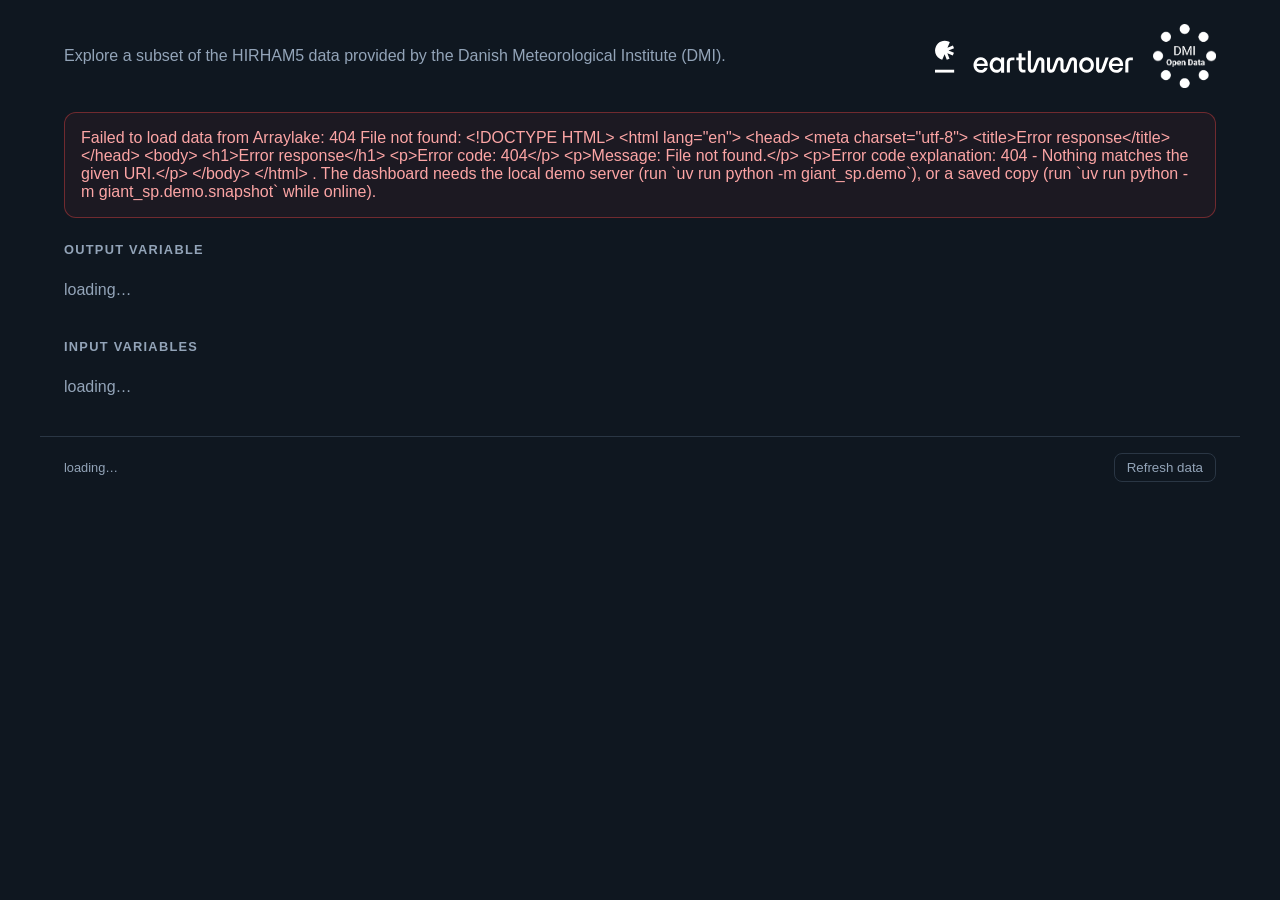
==== demo/dashboard/index.html @ bc4aaa97 "docs: retitle demo panels with key messages Replace generic panel headers ("Project overview", "Mode" ====
<!doctype html>
<html lang="en">
<head>
<meta charset="UTF-8" />
<meta name="viewport" content="width=device-width, initial-scale=1.0" />
<title>GIANT data dashboard</title>
<link rel="stylesheet" href="./style.css" />
<script src="https://cdn.plot.ly/plotly-2.35.2.min.js"></script>
<!-- No internet: use the copy saved by `python -m giant_sp.demo.snapshot`. -->
<script>window.Plotly || document.write('<script src="./static-api/plotly.min.js"><\/script>');</script>
</head>
<body>
<main class="main">
  <div class="intro">
    <p class="lede">
      Explore a subset of the HIRHAM5 data provided by the Danish Meteorological Institute (DMI).
    </p>
    <div class="intro-logos">
      <img class="intro-logo" src="../images/earthmover-logo-white.svg" alt="Earthmover" />
      <img class="intro-logo intro-logo-square" src="../logos/dmi_open_data.png" alt="DMI Open Data" />
    </div>
  </div>

  <div id="error" class="error hidden"></div>

  <div class="layout">
    <aside class="sidebar">
      <h2>Output variable</h2>
      <div id="output-variable-list" class="experiment-list">
        <p class="muted">loading…</p>
      </div>

      <h2>Input variables</h2>
      <div id="input-variable-list" class="experiment-list">
        <p class="muted">loading…</p>
      </div>
    </aside>

    <div id="plots" class="plots"></div>
  </div>
</main>

<footer class="footer">
  <span id="footer-info" class="muted">loading…</span>
  <div class="footer-actions">
    <button id="saved-btn" hidden>Use saved copy</button>
    <button id="refresh-btn">Refresh data</button>
  </div>
</footer>

<div id="lightbox" class="lightbox hidden">
  <img id="lightbox-img" alt="" />
</div>

<script src="./app.js"></script>
</body>
</html>
---- demo/dashboard/style.css ----
:root {
  --bg: #0f1720;
  --panel-bg: #161f2b;
  --fg: #e6edf3;
  --fg-muted: #93a4b8;
  --border: #2a3644;
}
* { box-sizing: border-box; }
body {
  margin: 0;
  background: var(--bg);
  color: var(--fg);
  font-family: -apple-system, BlinkMacSystemFont, "Segoe UI", Helvetica, Arial, sans-serif;
}
code { font-family: ui-monospace, SFMono-Regular, Menlo, monospace; font-size: 0.85em; }
.muted { color: var(--fg-muted); }
.hidden { display: none; }

.main { max-width: 1200px; margin: 0 auto; padding: 24px; }
.intro {
  display: flex; align-items: center; justify-content: space-between;
  gap: 24px; flex-wrap: wrap; margin: 0 0 24px;
}
.lede { color: var(--fg-muted); max-width: 720px; line-height: 1.6; margin: 0; }
.intro-logos { display: flex; align-items: center; gap: 20px; flex-shrink: 0; }
.intro-logo { height: 33px; width: auto; }
/* The DMI mark is roughly square, so it needs more height to read at the same weight. */
.intro-logo-square { height: 64px; }

.error {
  border: 1px solid rgba(239,68,68,0.4);
  background: rgba(239,68,68,0.06);
  color: #fca5a5;
  padding: 16px;
  border-radius: 12px;
  margin-bottom: 24px;
}

.layout { display: flex; gap: 32px; flex-wrap: wrap; }
.sidebar { width: 260px; flex-shrink: 0; }
.sidebar h2 {
  font-size: 0.8rem; text-transform: uppercase; letter-spacing: 0.1em;
  color: var(--fg-muted); margin: 24px 0 8px;
}
.sidebar h2:first-child { margin-top: 0; }
.experiment-list { display: flex; flex-direction: column; gap: 6px; }
.experiment-row { display: flex; align-items: center; gap: 8px; font-size: 0.9rem; cursor: pointer; }

select {
  background: var(--panel-bg); color: var(--fg); border: 1px solid var(--border);
  border-radius: 8px; padding: 6px 10px; width: 100%;
}

.plots { flex: 1; min-width: 320px; display: flex; flex-direction: column; gap: 24px; }
.plot-card { border: 1px solid var(--border); border-radius: 16px; padding: 16px; }
.plot-card h3 { margin: 0 0 8px; font-size: 1rem; font-weight: 500; }
.plot-body { display: flex; align-items: flex-start; gap: 16px; flex-wrap: wrap; }
.plot { flex: 1 1 0; min-width: 280px; max-width: 100%; height: 360px; overflow: hidden; }

.map-row {
  width: 180px; flex-shrink: 0; padding-left: 16px; border-left: 1px solid var(--border);
}
.map-controls { display: flex; flex-direction: column; gap: 8px; margin-bottom: 8px; }
.map-controls select, .map-controls input[type="date"], .map-controls input[type="range"] {
  background: var(--panel-bg); color: var(--fg); border: 1px solid var(--border);
  border-radius: 8px; padding: 6px 10px; width: 100%;
}
.map-img-wrap { position: relative; }
.map-img {
  display: block; width: 100%; border-radius: 8px; background: #fff; cursor: zoom-in;
  transition: opacity 0.15s ease;
}
.map-img.loading { opacity: 0.4; }
.map-spinner {
  display: none;
  position: absolute; top: 50%; left: 50%; transform: translate(-50%, -50%);
  width: 26px; height: 26px; border-radius: 50%;
  border: 3px solid rgba(255,255,255,0.25); border-top-color: #fff;
  animation: map-spin 0.8s linear infinite;
}
.map-spinner.visible { display: block; }
@keyframes map-spin { to { transform: translate(-50%, -50%) rotate(360deg); } }

.lightbox {
  position: fixed; inset: 0; z-index: 1000;
  display: flex; align-items: center; justify-content: center;
  background: rgba(0,0,0,0.8); padding: 40px; cursor: zoom-out;
}
.lightbox.hidden { display: none; }
.lightbox img { max-width: 90vw; max-height: 90vh; border-radius: 8px; background: #fff; }

.footer {
  border-top: 1px solid var(--border); padding: 16px 24px;
  display: flex; justify-content: space-between; align-items: center;
  max-width: 1200px; margin: 0 auto; font-size: 0.8rem;
}
.footer-actions { display: flex; gap: 8px; flex-shrink: 0; }
button {
  background: transparent; border: 1px solid var(--border); color: var(--fg-muted);
  padding: 6px 12px; border-radius: 8px; cursor: pointer;
}
button:hover { color: var(--fg); border-color: rgba(255,255,255,0.4); }
button:disabled { opacity: 0.5; cursor: default; }
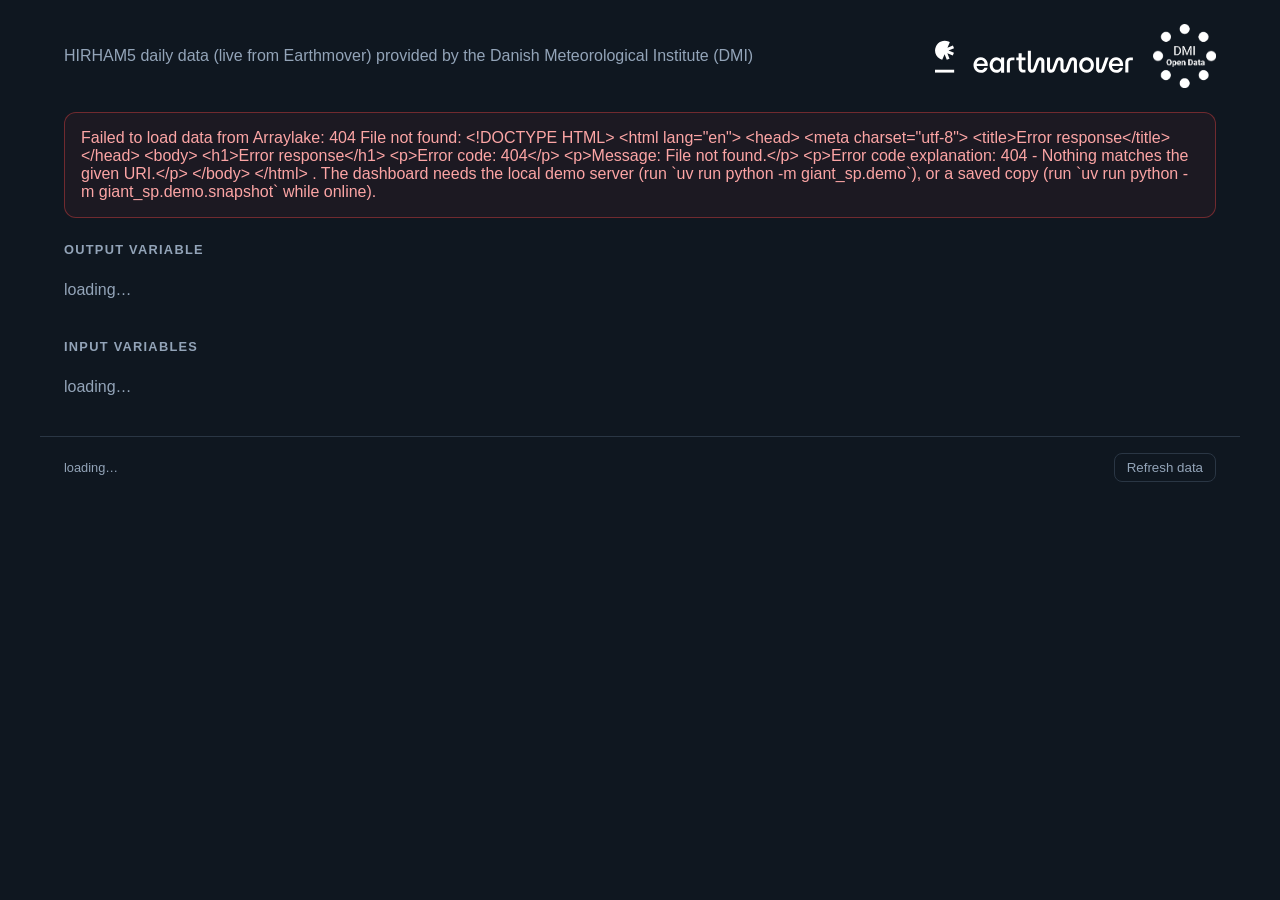
==== commit 3d9f05e3: "docs: move live label into dashboard lede Show "(live from Earthmover)" in the dashboard's intro, wh" ====
--- a/demo/dashboard/index.html
+++ b/demo/dashboard/index.html
@@ -13,7 +13,7 @@
 <main class="main">
   <div class="intro">
     <p class="lede">
-      Explore a subset of the HIRHAM5 data provided by the Danish Meteorological Institute (DMI).
+      HIRHAM5 daily data <span id="live-label"> (live from Earthmover)</span> provided by the Danish Meteorological Institute (DMI)
     </p>
     <div class="intro-logos">
       <img class="intro-logo" src="../images/earthmover-logo-white.svg" alt="Earthmover" />
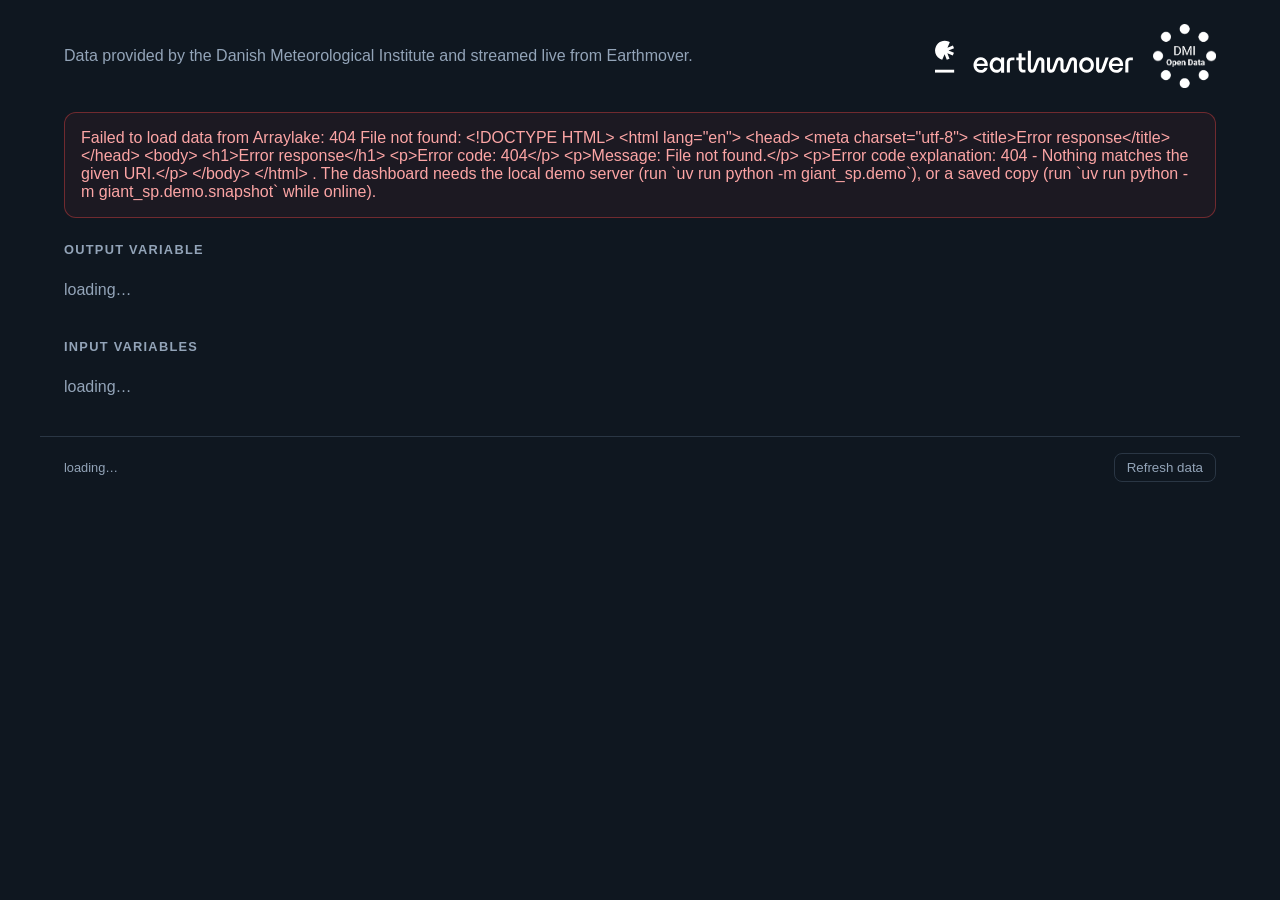
==== commit b4ca0e78: "Make sure first card is always visible" ====
--- a/demo/dashboard/index.html
+++ b/demo/dashboard/index.html
@@ -13,7 +13,7 @@
 <main class="main">
   <div class="intro">
     <p class="lede">
-      HIRHAM5 daily data <span id="live-label"> (live from Earthmover)</span> provided by the Danish Meteorological Institute (DMI)
+      Data provided by the Danish Meteorological Institute and streamed live from Earthmover.
     </p>
     <div class="intro-logos">
       <img class="intro-logo" src="../images/earthmover-logo-white.svg" alt="Earthmover" />
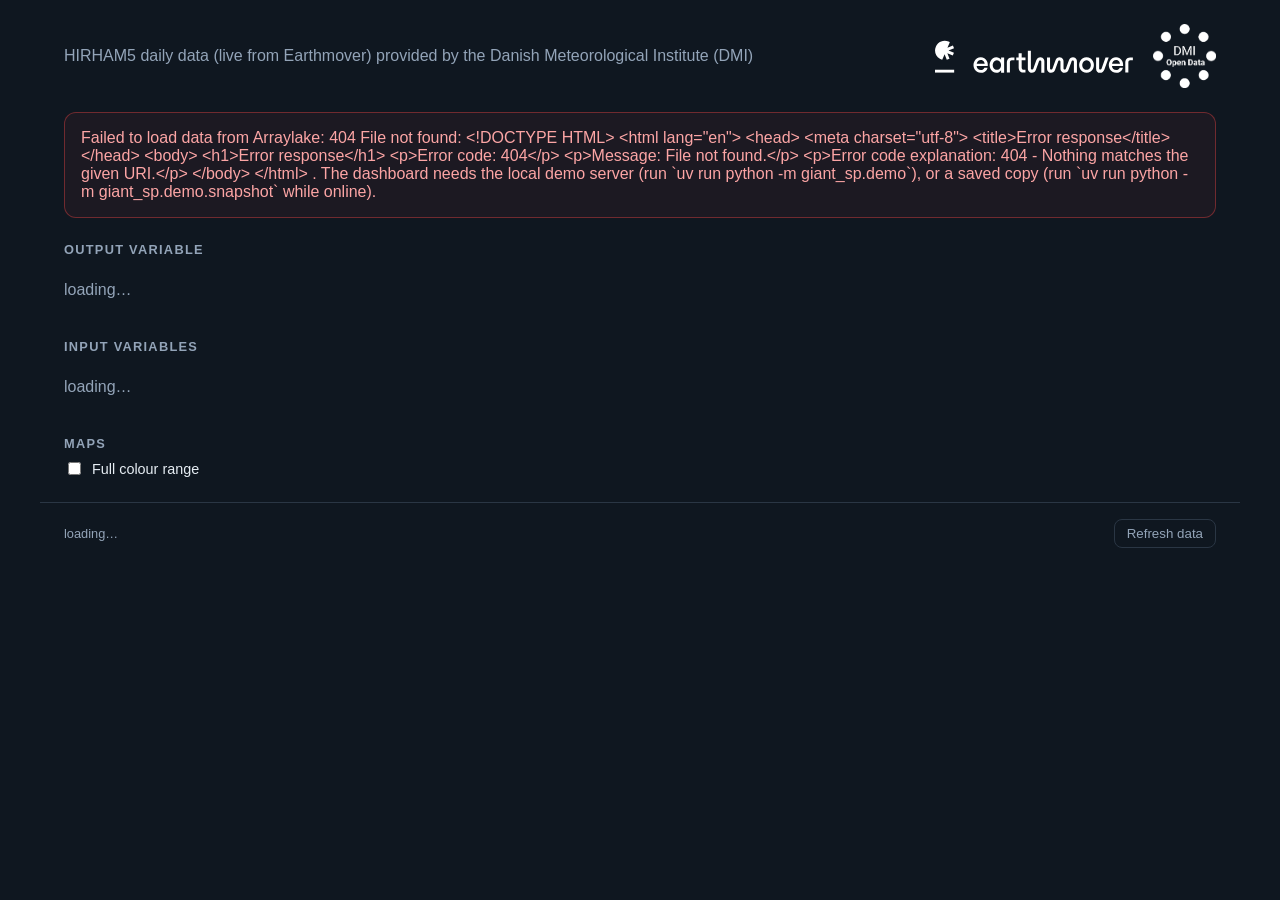
==== commit 52976793: "Adding in an option to show full colourbar range" ====
--- a/demo/dashboard/index.html
+++ b/demo/dashboard/index.html
@@ -13,7 +13,7 @@
 <main class="main">
   <div class="intro">
     <p class="lede">
-      Data provided by the Danish Meteorological Institute and streamed live from Earthmover.
+      HIRHAM5 daily data <span id="live-label"> (live from Earthmover)</span> provided by the Danish Meteorological Institute (DMI)
     </p>
     <div class="intro-logos">
       <img class="intro-logo" src="../images/earthmover-logo-white.svg" alt="Earthmover" />
@@ -33,6 +33,13 @@
       <h2>Input variables</h2>
       <div id="input-variable-list" class="experiment-list">
         <p class="muted">loading…</p>
+      </div>
+
+      <h2>Maps</h2>
+      <div class="experiment-list">
+        <label class="experiment-row" title="Colour bars span every value, rather than clipping the most extreme ones">
+          <input type="checkbox" id="full-range-toggle" /> <span>Full colour range</span>
+        </label>
       </div>
     </aside>
 
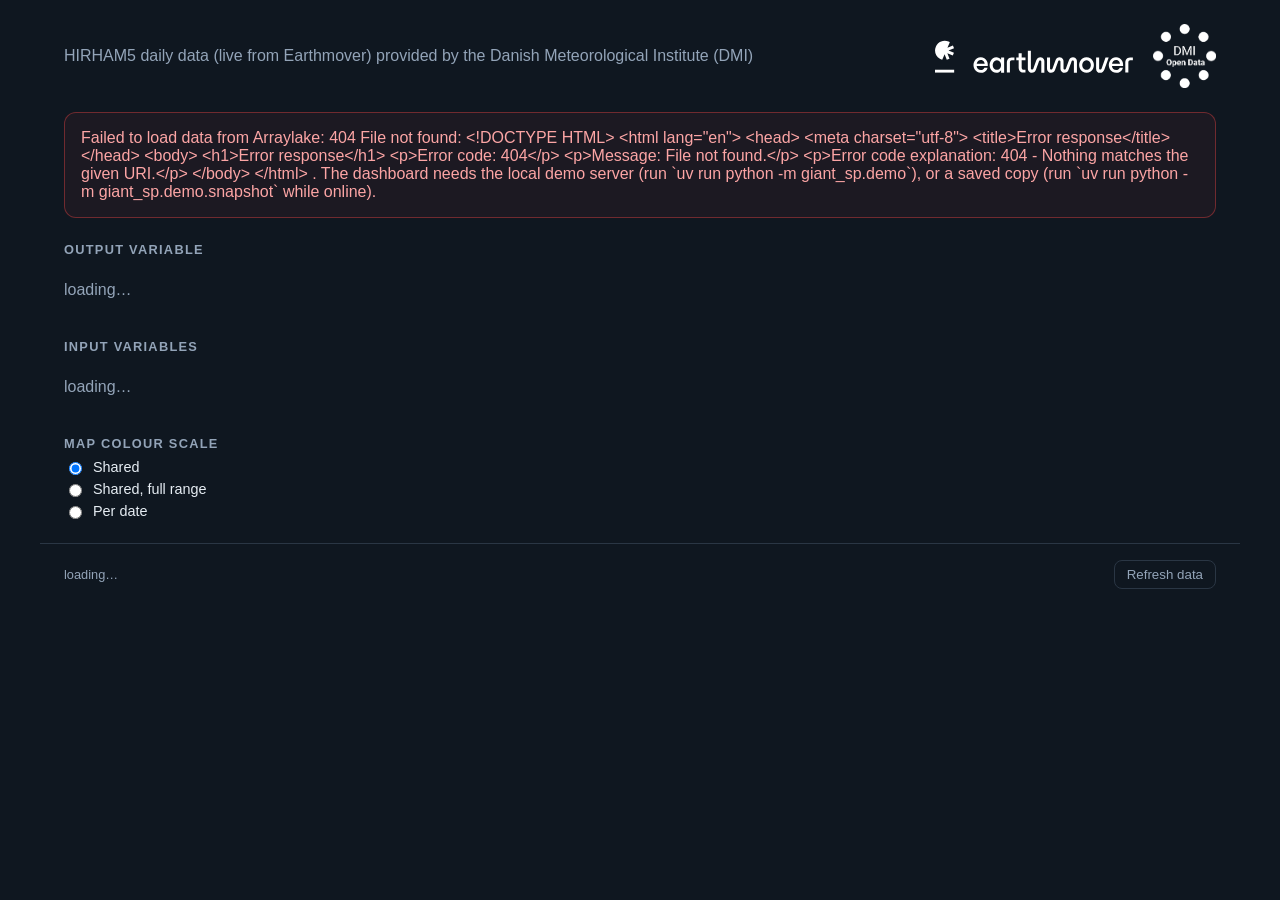
==== commit 3145bcd0: "Update the maps to have multibar colour bar options" ====
--- a/demo/dashboard/index.html
+++ b/demo/dashboard/index.html
@@ -35,10 +35,16 @@
         <p class="muted">loading…</p>
       </div>
 
-      <h2>Maps</h2>
-      <div class="experiment-list">
-        <label class="experiment-row" title="Colour bars span every value, rather than clipping the most extreme ones">
-          <input type="checkbox" id="full-range-toggle" /> <span>Full colour range</span>
+      <h2>Map colour scale</h2>
+      <div id="map-scale" class="experiment-list">
+        <label class="experiment-row" title="Every date shares one colour bar, clipping the most extreme values">
+          <input type="radio" name="map-scale" value="shared" checked /> <span>Shared</span>
+        </label>
+        <label class="experiment-row" title="Every date shares one colour bar spanning every value">
+          <input type="radio" name="map-scale" value="full" /> <span>Shared, full range</span>
+        </label>
+        <label class="experiment-row" title="Each date gets its own colour bar, clipping its most extreme values">
+          <input type="radio" name="map-scale" value="date" /> <span>Per date</span>
         </label>
       </div>
     </aside>
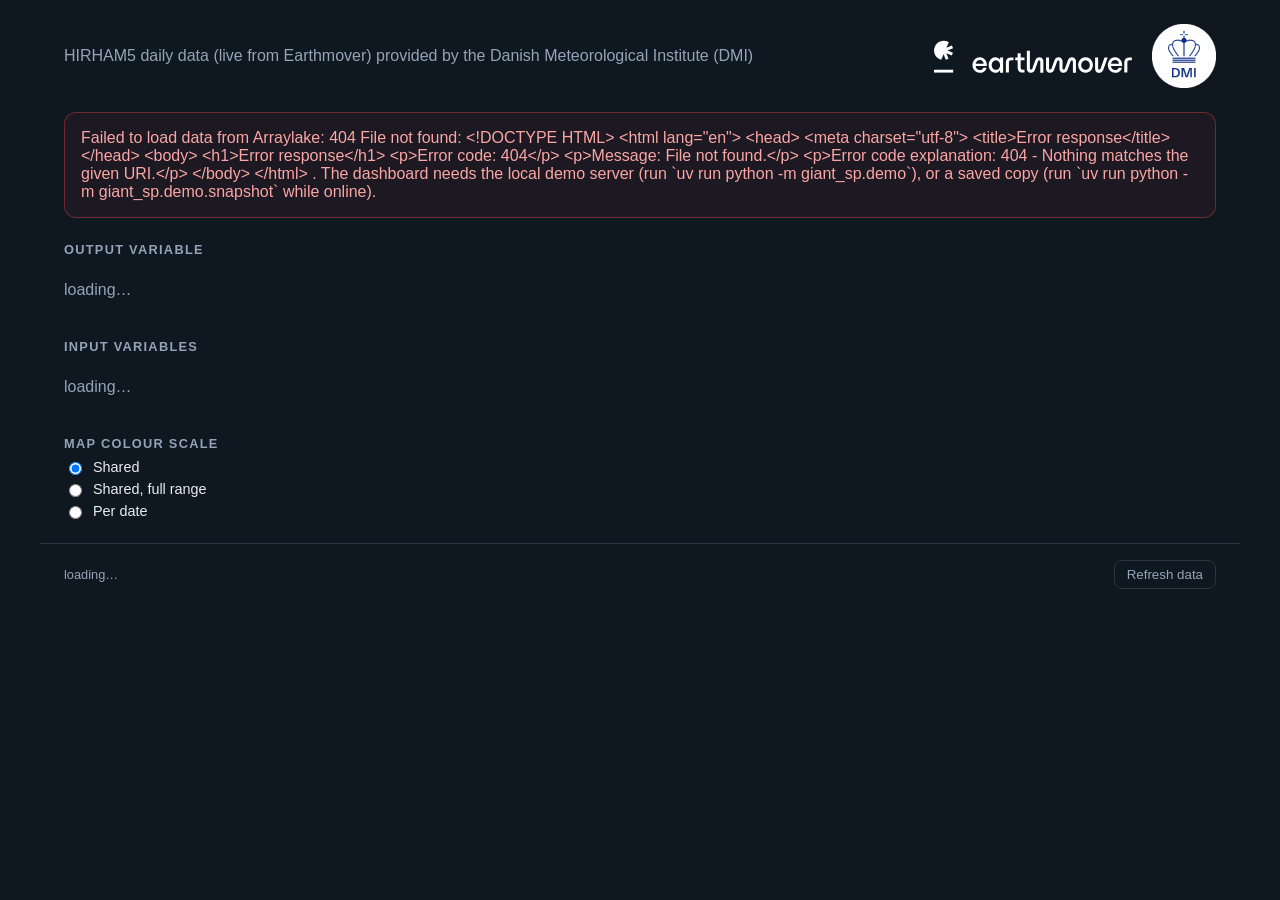
==== commit 2edac528: "Update DMI logo" ====
--- a/demo/dashboard/index.html
+++ b/demo/dashboard/index.html
@@ -17,7 +17,7 @@
     </p>
     <div class="intro-logos">
       <img class="intro-logo" src="../images/earthmover-logo-white.svg" alt="Earthmover" />
-      <img class="intro-logo intro-logo-square" src="../logos/dmi_open_data.png" alt="DMI Open Data" />
+      <img class="intro-logo intro-logo-square" src="../logos/media_DMI.png" alt="Danish Meteorological Institute" />
     </div>
   </div>
 
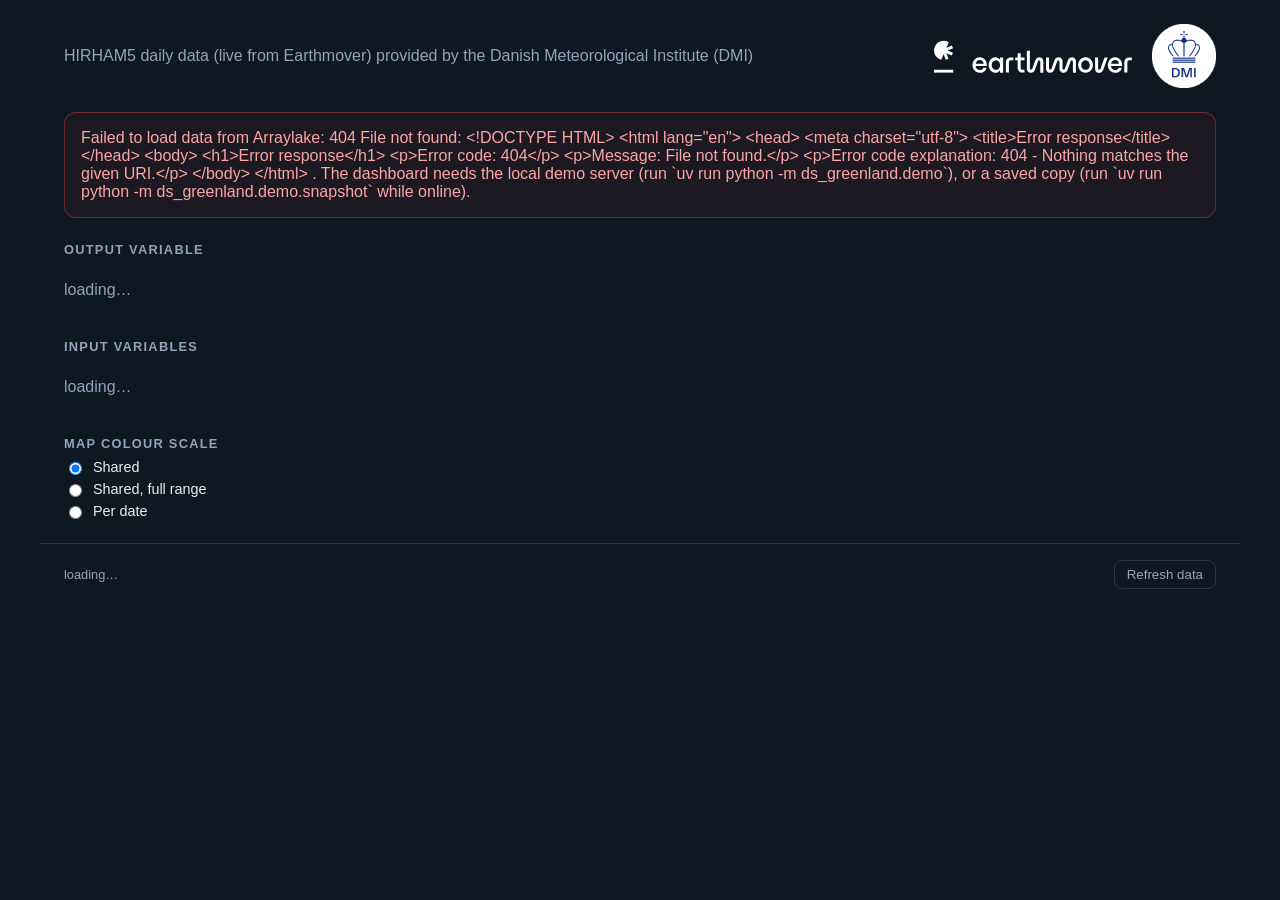
==== commit e2faae46: "Update to ds_greenland from giant_sp" ====
--- a/demo/dashboard/index.html
+++ b/demo/dashboard/index.html
@@ -6,7 +6,7 @@
 <title>GIANT data dashboard</title>
 <link rel="stylesheet" href="./style.css" />
 <script src="https://cdn.plot.ly/plotly-2.35.2.min.js"></script>
-<!-- No internet: use the copy saved by `python -m giant_sp.demo.snapshot`. -->
+<!-- No internet: use the copy saved by `python -m ds_greenland.demo.snapshot`. -->
 <script>window.Plotly || document.write('<script src="./static-api/plotly.min.js"><\/script>');</script>
 </head>
 <body>
